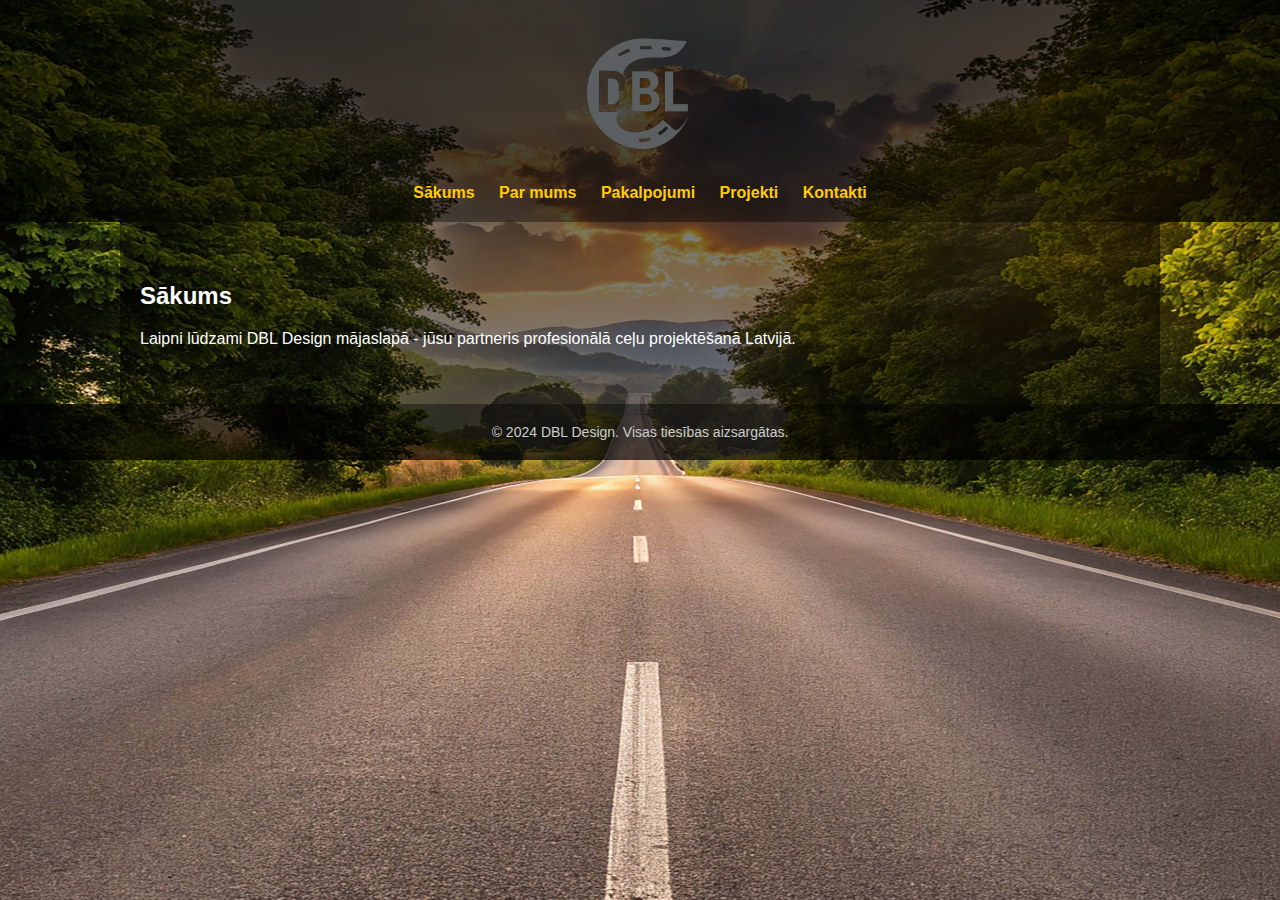
==== index.html @ 68e2f868 "Add files via upload" ====
<!DOCTYPE html>
<html lang="lv">
<head>
  <meta charset="UTF-8">
  <meta name="viewport" content="width=device-width, initial-scale=1.0">
  <title>Sākums - DBL Design</title>
  <link rel="stylesheet" href="style.css">
</head>
<body>
  <header>
    <a href="index.html"><img src="logo.png" alt="DBL logo"></a>
    <nav>
      <a href="index.html">Sākums</a>
      <a href="par-mums.html">Par mums</a>
      <a href="pakalpojumi.html">Pakalpojumi</a>
      <a href="projekti.html">Projekti</a>
      <a href="kontakti.html">Kontakti</a>
    </nav>
  </header>
  <main>
    <h2>Sākums</h2>
    <p>Laipni lūdzami DBL Design mājaslapā - jūsu partneris profesionālā ceļu projektēšanā Latvijā.</p>
  </main>
  <footer>&copy; 2024 DBL Design. Visas tiesības aizsargātas.</footer>
</body>
</html>
---- style.css ----
body {
  font-family: Arial, sans-serif;
  margin: 0;
  padding: 0;
  background: url('road-background.jpg') no-repeat center center fixed;
  background-size: cover;
  color: #ffffff;
}
header {
  background: rgba(0, 0, 0, 0.7);
  padding: 20px;
  text-align: center;
}
header img {
  width: 150px;
}
nav {
  margin-top: 10px;
}
nav a {
  color: #ffcc00;
  margin: 0 10px;
  text-decoration: none;
  font-weight: bold;
}
main {
  background: rgba(0, 0, 0, 0.5);
  padding: 40px 20px;
  max-width: 1000px;
  margin: auto;
}
footer {
  background: rgba(0, 0, 0, 0.7);
  text-align: center;
  padding: 20px;
  font-size: 14px;
  color: #ccc;
}
a {
  color: #ffcc00;
}
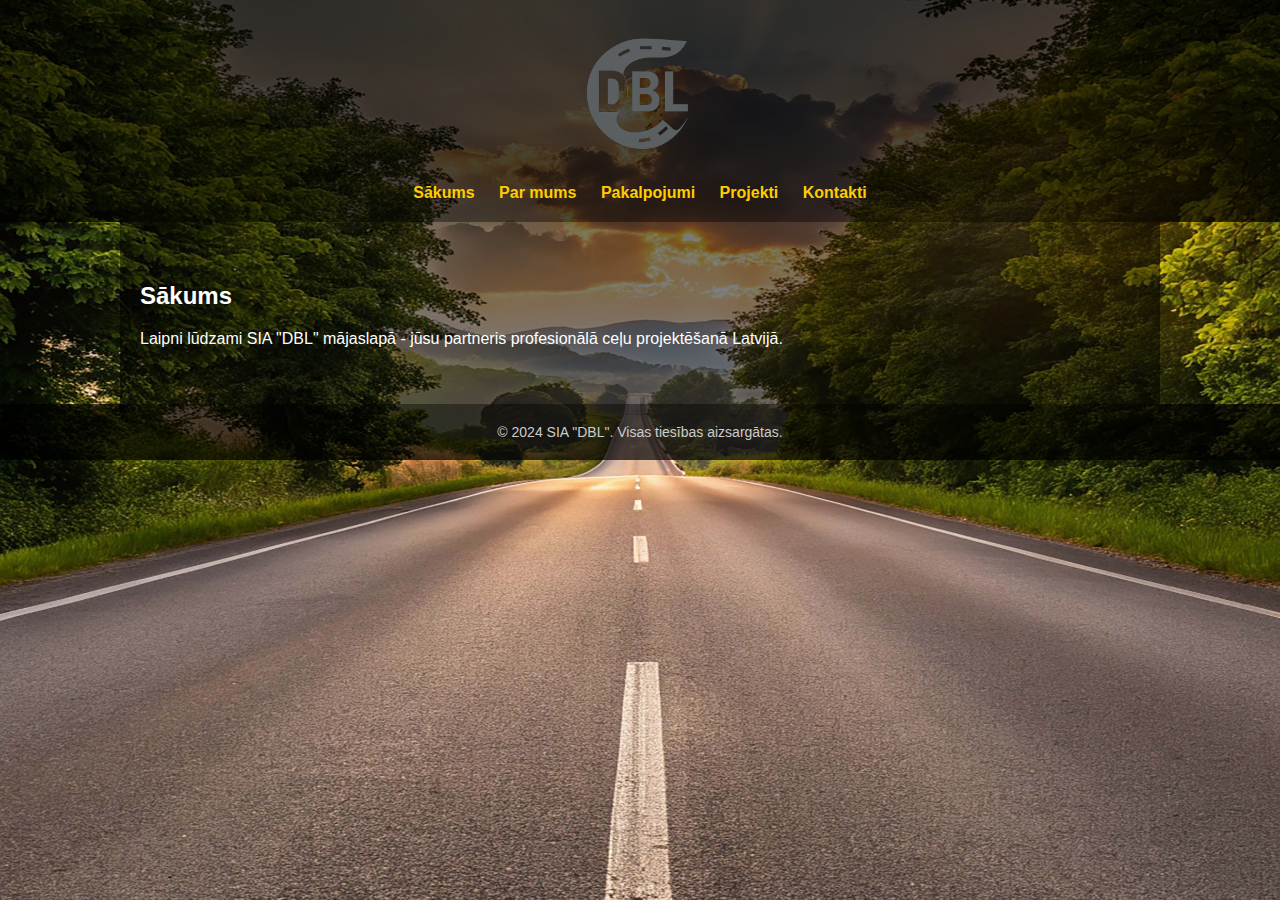
==== commit a64b3a54: "Update index.html" ====
--- a/index.html
+++ b/index.html
@@ -3,7 +3,7 @@
 <head>
   <meta charset="UTF-8">
   <meta name="viewport" content="width=device-width, initial-scale=1.0">
-  <title>Sākums - DBL Design</title>
+  <title>Sākums - DBL</title>
   <link rel="stylesheet" href="style.css">
 </head>
 <body>
@@ -19,8 +19,8 @@
   </header>
   <main>
     <h2>Sākums</h2>
-    <p>Laipni lūdzami DBL Design mājaslapā - jūsu partneris profesionālā ceļu projektēšanā Latvijā.</p>
+    <p>Laipni lūdzami SIA "DBL" mājaslapā - jūsu partneris profesionālā ceļu projektēšanā Latvijā.</p>
   </main>
-  <footer>&copy; 2024 DBL Design. Visas tiesības aizsargātas.</footer>
+  <footer>&copy; 2024 SIA "DBL". Visas tiesības aizsargātas.</footer>
 </body>
-</html>+</html>
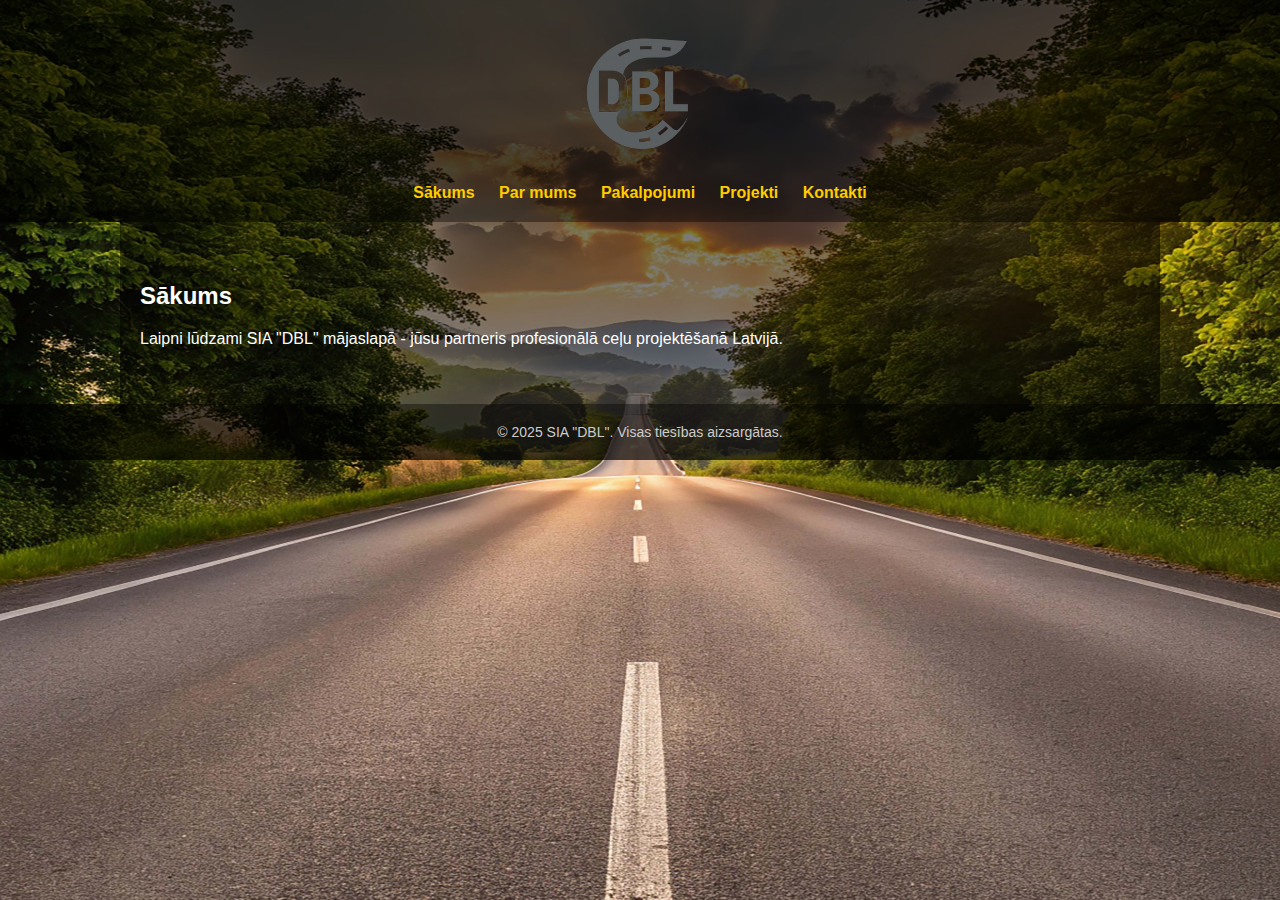
==== commit 9b1fba71: "Update index.html" ====
--- a/index.html
+++ b/index.html
@@ -21,6 +21,6 @@
     <h2>Sākums</h2>
     <p>Laipni lūdzami SIA "DBL" mājaslapā - jūsu partneris profesionālā ceļu projektēšanā Latvijā.</p>
   </main>
-  <footer>&copy; 2024 SIA "DBL". Visas tiesības aizsargātas.</footer>
+  <footer>&copy; 2025 SIA "DBL". Visas tiesības aizsargātas.</footer>
 </body>
 </html>
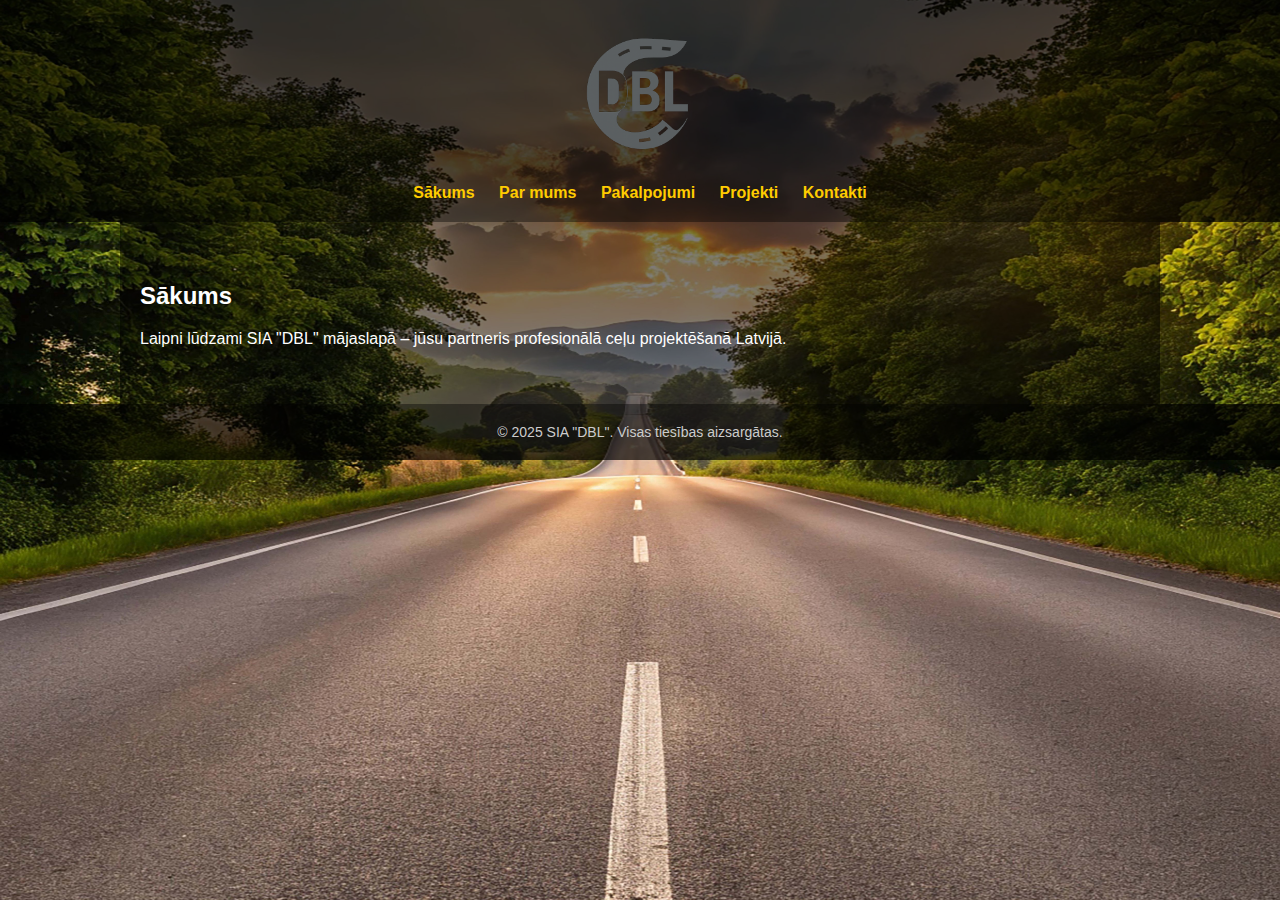
==== commit a5dae8c7: "Update index.html" ====
--- a/index.html
+++ b/index.html
@@ -3,7 +3,23 @@
 <head>
   <meta charset="UTF-8">
   <meta name="viewport" content="width=device-width, initial-scale=1.0">
-  <title>Sākums - DBL</title>
+  <title>SIA DBL – Ceļu projektēšana Latvijā</title>
+  
+  <!-- SEO pamata meta tagi -->
+  <meta name="description" content="SIA DBL – profesionāls ceļu, ielu un laukumu projektēšanas uzņēmums. Mēs palīdzam īstenot infrastruktūras ieceres visā Latvijā.">
+  <meta name="keywords" content="SIA DBL, ceļu projektēšana, ielu projektēšana, stāvlaukumi, ceļu būvniecība, DBL, inženiertehniskie projekti">
+  <meta name="author" content="SIA DBL">
+
+  <!-- Sociālo tīklu (Open Graph) meta tagi -->
+  <meta property="og:title" content="SIA DBL – Ceļu projektēšana Latvijā">
+  <meta property="og:description" content="Projektējam ielas, ceļus, laukumus un piebraucamos ceļus. Uzticams partneris visā Latvijā.">
+  <meta property="og:type" content="website">
+  <meta property="og:url" content="https://www.dbl-design.com">
+  <meta property="og:image" content="https://www.dbl-design.com/logo.png"> <!-- pielāgo pēc vajadzības -->
+
+  <!-- Favicons (ja ir) -->
+  <link rel="icon" href="/favicon.ico">
+  
   <link rel="stylesheet" href="style.css">
 </head>
 <body>
@@ -19,7 +35,7 @@
   </header>
   <main>
     <h2>Sākums</h2>
-    <p>Laipni lūdzami SIA "DBL" mājaslapā - jūsu partneris profesionālā ceļu projektēšanā Latvijā.</p>
+    <p>Laipni lūdzami SIA "DBL" mājaslapā – jūsu partneris profesionālā ceļu projektēšanā Latvijā.</p>
   </main>
   <footer>&copy; 2025 SIA "DBL". Visas tiesības aizsargātas.</footer>
 </body>
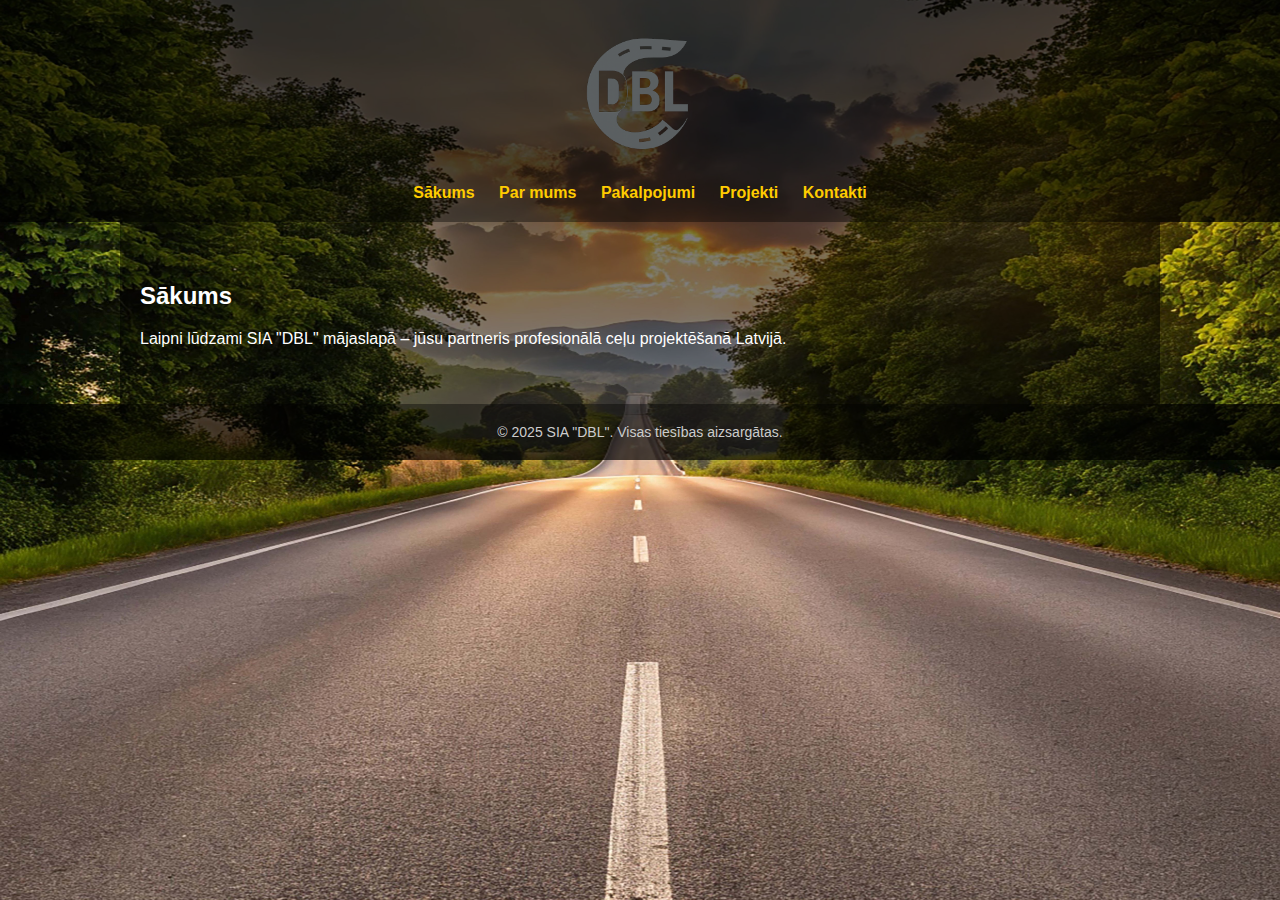
==== commit 0308afd4: "Add files via upload" ====
--- a/index.html
+++ b/index.html
@@ -1,42 +1,83 @@
 <!DOCTYPE html>
 <html lang="lv">
-<head>
-  <meta charset="UTF-8">
-  <meta name="viewport" content="width=device-width, initial-scale=1.0">
-  <title>SIA DBL – Ceļu projektēšana Latvijā</title>
-  
+ <head>
+  <meta charset="utf-8"/>
+  <meta content="width=device-width, initial-scale=1.0" name="viewport"/>
+  <title>
+   SIA DBL &ndash; Ce&lcedil;u projekt&emacr;&scaron;ana Latvij&amacr;
+  </title>
   <!-- SEO pamata meta tagi -->
-  <meta name="description" content="SIA DBL – profesionāls ceļu, ielu un laukumu projektēšanas uzņēmums. Mēs palīdzam īstenot infrastruktūras ieceres visā Latvijā.">
-  <meta name="keywords" content="SIA DBL, ceļu projektēšana, ielu projektēšana, stāvlaukumi, ceļu būvniecība, DBL, inženiertehniskie projekti">
-  <meta name="author" content="SIA DBL">
-
+  <meta content="SIA DBL &ndash; profesion&amacr;ls ce&lcedil;u, ielu un laukumu projekt&emacr;&scaron;anas uz&ncedil;&emacr;mums. M&emacr;s pal&imacr;dzam &imacr;stenot infrastrukt&umacr;ras ieceres vis&amacr; Latvij&amacr;." name="description"/>
+  <meta content="SIA DBL, ce&lcedil;u projekt&emacr;&scaron;ana, ielu projekt&emacr;&scaron;ana, st&amacr;vlaukumi, ce&lcedil;u b&umacr;vniec&imacr;ba, DBL, in&zcaron;eniertehniskie projekti" name="keywords"/>
+  <meta content="SIA DBL" name="author"/>
   <!-- Sociālo tīklu (Open Graph) meta tagi -->
-  <meta property="og:title" content="SIA DBL – Ceļu projektēšana Latvijā">
-  <meta property="og:description" content="Projektējam ielas, ceļus, laukumus un piebraucamos ceļus. Uzticams partneris visā Latvijā.">
-  <meta property="og:type" content="website">
-  <meta property="og:url" content="https://www.dbl-design.com">
-  <meta property="og:image" content="https://www.dbl-design.com/logo.png"> <!-- pielāgo pēc vajadzības -->
-
+  <meta content="SIA DBL &ndash; Ce&lcedil;u projekt&emacr;&scaron;ana Latvij&amacr;" property="og:title"/>
+  <meta content="Projekt&emacr;jam ielas, ce&lcedil;us, laukumus un piebraucamos ce&lcedil;us. Uzticams partneris vis&amacr; Latvij&amacr;." property="og:description"/>
+  <meta content="website" property="og:type"/>
+  <meta content="https://www.dbl-design.com" property="og:url"/>
+  <meta content="https://www.dbl-design.com/logo.png" property="og:image"/>
+  <!-- pielāgo pēc vajadzības -->
   <!-- Favicons (ja ir) -->
-  <link rel="icon" href="/favicon.ico">
-  
-  <link rel="stylesheet" href="style.css">
-</head>
-<body>
+  <link href="/favicon.ico" rel="icon" type="image/x-icon"/>
+  <link href="style.css" rel="stylesheet"/>
+  <script type="application/ld+json">
+   {
+  "@context": "https://schema.org",
+  "@type": "Organization",
+  "name": "SIA DBL",
+  "url": "https://www.dbl-design.com",
+  "logo": "https://www.dbl-design.com/logo.png",
+  "email": "info@dbl-design.com",
+  "contactPoint": {
+    "@type": "ContactPoint",
+    "telephone": "+371 00000000",
+    "contactType": "Customer Service",
+    "areaServed": "LV",
+    "availableLanguage": ["lv", "en"]
+  },
+  "address": {
+    "@type": "PostalAddress",
+    "addressCountry": "LV"
+  },
+  "sameAs": [
+    "https://www.linkedin.com/company/sia-dbl"
+  ]
+}
+  </script>
+ </head>
+ <body>
   <header>
-    <a href="index.html"><img src="logo.png" alt="DBL logo"></a>
-    <nav>
-      <a href="index.html">Sākums</a>
-      <a href="par-mums.html">Par mums</a>
-      <a href="pakalpojumi.html">Pakalpojumi</a>
-      <a href="projekti.html">Projekti</a>
-      <a href="kontakti.html">Kontakti</a>
-    </nav>
+   <a href="index.html">
+    <img alt="DBL logo" src="logo.png"/>
+   </a>
+   <nav>
+    <a href="index.html">
+     S&amacr;kums
+    </a>
+    <a href="par-mums.html">
+     Par mums
+    </a>
+    <a href="pakalpojumi.html">
+     Pakalpojumi
+    </a>
+    <a href="projekti.html">
+     Projekti
+    </a>
+    <a href="kontakti.html">
+     Kontakti
+    </a>
+   </nav>
   </header>
   <main>
-    <h2>Sākums</h2>
-    <p>Laipni lūdzami SIA "DBL" mājaslapā – jūsu partneris profesionālā ceļu projektēšanā Latvijā.</p>
+   <h2>
+    S&amacr;kums
+   </h2>
+   <p>
+    Laipni l&umacr;dzami SIA "DBL" m&amacr;jaslap&amacr; &ndash; j&umacr;su partneris profesion&amacr;l&amacr; ce&lcedil;u projekt&emacr;&scaron;an&amacr; Latvij&amacr;.
+   </p>
   </main>
-  <footer>&copy; 2025 SIA "DBL". Visas tiesības aizsargātas.</footer>
-</body>
+  <footer>
+   &copy; 2025 SIA "DBL". Visas ties&imacr;bas aizsarg&amacr;tas.
+  </footer>
+ </body>
 </html>
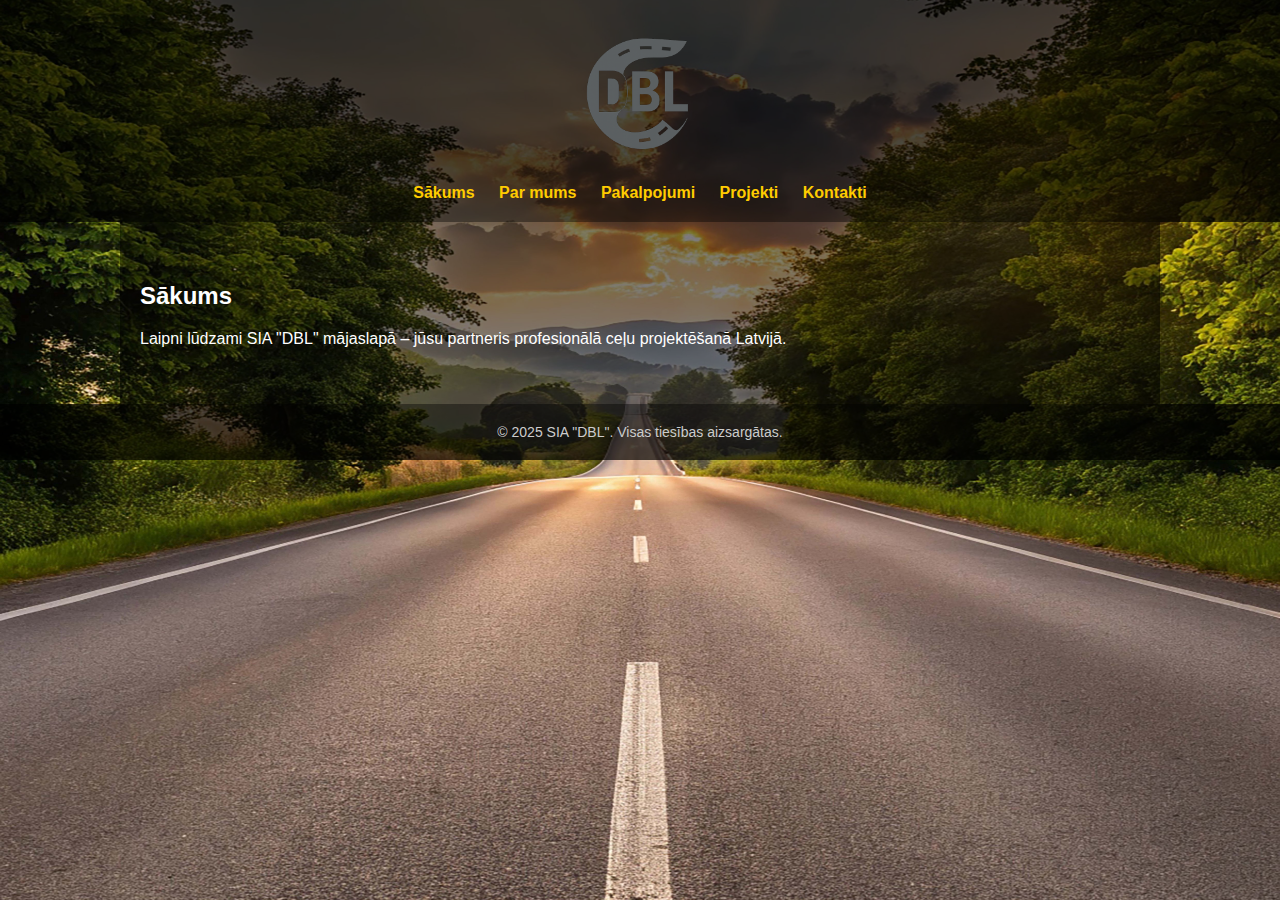
==== commit 59615c47: "Update index.html" ====
--- a/index.html
+++ b/index.html
@@ -1,83 +1,74 @@
 <!DOCTYPE html>
 <html lang="lv">
  <head>
-  <meta charset="utf-8"/>
-  <meta content="width=device-width, initial-scale=1.0" name="viewport"/>
-  <title>
-   SIA DBL &ndash; Ce&lcedil;u projekt&emacr;&scaron;ana Latvij&amacr;
-  </title>
+  <meta charset="utf-8" />
+  <meta name="viewport" content="width=device-width, initial-scale=1.0" />
+  <title>SIA DBL – Ceļu projektēšana Latvijā</title>
+
   <!-- SEO pamata meta tagi -->
-  <meta content="SIA DBL &ndash; profesion&amacr;ls ce&lcedil;u, ielu un laukumu projekt&emacr;&scaron;anas uz&ncedil;&emacr;mums. M&emacr;s pal&imacr;dzam &imacr;stenot infrastrukt&umacr;ras ieceres vis&amacr; Latvij&amacr;." name="description"/>
-  <meta content="SIA DBL, ce&lcedil;u projekt&emacr;&scaron;ana, ielu projekt&emacr;&scaron;ana, st&amacr;vlaukumi, ce&lcedil;u b&umacr;vniec&imacr;ba, DBL, in&zcaron;eniertehniskie projekti" name="keywords"/>
-  <meta content="SIA DBL" name="author"/>
+  <meta name="description" content="SIA DBL – profesionāls ceļu, ielu un laukumu projektēšanas uzņēmums. Mēs palīdzam īstenot infrastruktūras ieceres visā Latvijā." />
+  <meta name="keywords" content="SIA DBL, ceļu projektēšana, ielu projektēšana, stāvlaukumi, ceļu būvniecība, DBL, inženiertehniskie projekti" />
+  <meta name="author" content="SIA DBL" />
+
   <!-- Sociālo tīklu (Open Graph) meta tagi -->
-  <meta content="SIA DBL &ndash; Ce&lcedil;u projekt&emacr;&scaron;ana Latvij&amacr;" property="og:title"/>
-  <meta content="Projekt&emacr;jam ielas, ce&lcedil;us, laukumus un piebraucamos ce&lcedil;us. Uzticams partneris vis&amacr; Latvij&amacr;." property="og:description"/>
-  <meta content="website" property="og:type"/>
-  <meta content="https://www.dbl-design.com" property="og:url"/>
-  <meta content="https://www.dbl-design.com/logo.png" property="og:image"/>
-  <!-- pielāgo pēc vajadzības -->
+  <meta property="og:title" content="SIA DBL – Ceļu projektēšana Latvijā" />
+  <meta property="og:description" content="Projektējam ielas, ceļus, laukumus un piebraucamos ceļus. Uzticams partneris visā Latvijā." />
+  <meta property="og:type" content="website" />
+  <meta property="og:url" content="https://www.dbl-design.com" />
+  <meta property="og:image" content="https://www.dbl-design.com/logo.png" />
+
   <!-- Favicons (ja ir) -->
-  <link href="/favicon.ico" rel="icon" type="image/x-icon"/>
-  <link href="style.css" rel="stylesheet"/>
+  <link rel="icon" href="/favicon.ico" type="image/x-icon" />
+  <link rel="stylesheet" href="style.css" />
+
+  <!-- Strukturētie dati -->
   <script type="application/ld+json">
-   {
-  "@context": "https://schema.org",
-  "@type": "Organization",
-  "name": "SIA DBL",
-  "url": "https://www.dbl-design.com",
-  "logo": "https://www.dbl-design.com/logo.png",
-  "email": "info@dbl-design.com",
-  "contactPoint": {
-    "@type": "ContactPoint",
-    "telephone": "+371 00000000",
-    "contactType": "Customer Service",
-    "areaServed": "LV",
-    "availableLanguage": ["lv", "en"]
-  },
-  "address": {
-    "@type": "PostalAddress",
-    "addressCountry": "LV"
-  },
-  "sameAs": [
-    "https://www.linkedin.com/company/sia-dbl"
-  ]
-}
+  {
+    "@context": "https://schema.org",
+    "@type": "Organization",
+    "name": "SIA DBL",
+    "url": "https://www.dbl-design.com",
+    "logo": "https://www.dbl-design.com/logo.png",
+    "email": "info@dbl-design.com",
+    "contactPoint": {
+      "@type": "ContactPoint",
+      "telephone": "+371 26033378",
+      "contactType": "Customer Service",
+      "areaServed": "LV",
+      "availableLanguage": ["lv", "en"]
+    },
+    "address": {
+      "@type": "PostalAddress",
+      "addressCountry": "LV"
+    },
+    "sameAs": [
+      "https://www.linkedin.com/company/sia-dbl"
+    ]
+  }
   </script>
  </head>
+
  <body>
   <header>
    <a href="index.html">
-    <img alt="DBL logo" src="logo.png"/>
+    <img src="logo.png" alt="DBL logo" />
    </a>
    <nav>
-    <a href="index.html">
-     S&amacr;kums
-    </a>
-    <a href="par-mums.html">
-     Par mums
-    </a>
-    <a href="pakalpojumi.html">
-     Pakalpojumi
-    </a>
-    <a href="projekti.html">
-     Projekti
-    </a>
-    <a href="kontakti.html">
-     Kontakti
-    </a>
+    <a href="index.html">Sākums</a>
+    <a href="par-mums.html">Par mums</a>
+    <a href="pakalpojumi.html">Pakalpojumi</a>
+    <a href="projekti.html">Projekti</a>
+    <a href="kontakti.html">Kontakti</a>
    </nav>
   </header>
+
   <main>
-   <h2>
-    S&amacr;kums
-   </h2>
-   <p>
-    Laipni l&umacr;dzami SIA "DBL" m&amacr;jaslap&amacr; &ndash; j&umacr;su partneris profesion&amacr;l&amacr; ce&lcedil;u projekt&emacr;&scaron;an&amacr; Latvij&amacr;.
-   </p>
+   <h2>Sākums</h2>
+   <p>Laipni lūdzami SIA "DBL" mājaslapā – jūsu partneris profesionālā ceļu projektēšanā Latvijā.</p>
   </main>
+
   <footer>
-   &copy; 2025 SIA "DBL". Visas ties&imacr;bas aizsarg&amacr;tas.
+   &copy; 2025 SIA "DBL". Visas tiesības aizsargātas.
   </footer>
  </body>
 </html>
